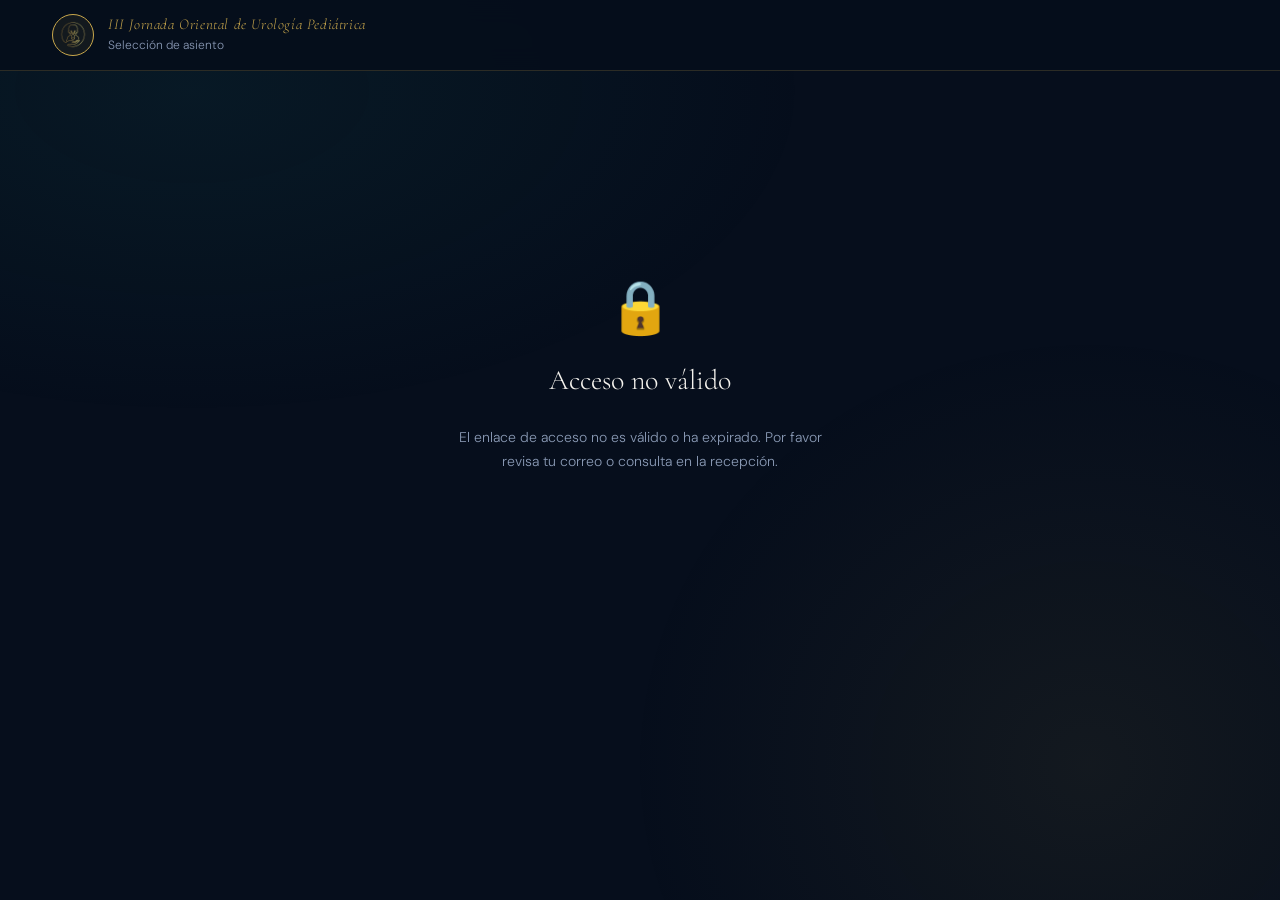
==== asientos/index.html @ 00e1d5b7 "Se corrige la redirecccion al index y cambios en las URL" ====
<!DOCTYPE html>
<html lang="es">
<head>
  <!--
    III Jornada Oriental de Urología Pediátrica – Selección de asiento
    Autor  : Julian Briceño
    Versión: 2.0.0
  -->
  <meta charset="UTF-8">
  <meta name="viewport" content="width=device-width, initial-scale=1.0">
  <title>Selección de Asiento · III Jornada Oriental de Urología Pediátrica</title>

  <link rel="preconnect" href="https://fonts.googleapis.com">
  <link rel="preconnect" href="https://fonts.gstatic.com" crossorigin>
  <link rel="icon" type="image/png" href="../img/logo/logo.png">
  <link href="https://fonts.googleapis.com/css2?family=Cormorant+Garamond:ital,wght@0,300;0,400;0,600;1,300;1,400&family=DM+Sans:wght@300;400;500&display=swap" rel="stylesheet">
  <link rel="stylesheet" href="../css/styles.css">
  <link rel="stylesheet" href="../css/asientos.css">
</head>
<body>

  <!-- HEADER -->
  <header class="seat-header" id="mainNav">
    <div class="seat-header__brand">
      <div class="nav-logo-mark" aria-hidden="true">
        <img src="../img/logo/logo.png" alt="Logo" href="index.html" style="width:28px;height:28px;object-fit:contain;">
      </div>
      <div>
        <p class="seat-header__title">III Jornada Oriental de Urología Pediátrica</p>
        <p class="seat-header__sub">Selección de asiento</p>
      </div>
    </div>

    <div class="seat-user-badge" id="user-badge" style="display:none" aria-label="Usuario autenticado">
      <div class="seat-user-badge__avatar" id="avatar-initials">?</div>
      <div class="seat-user-badge__info">
        <span class="seat-user-badge__name"   id="badge-nombre">—</span>
        <span class="seat-user-badge__cedula" id="badge-cedula">—</span>
      </div>
    </div>
  </header>

  <main class="seat-main">

    <!-- Acceso denegado -->
    <div class="seat-login" id="login-screen" style="display:none" role="alert">
      <span class="seat-login__icon" aria-hidden="true">🔒</span>
      <h2 class="sec-title" style="font-size:28px;">Acceso no válido</h2>
      <p id="login-msg" class="seat-login__msg">
        El enlace de acceso no es válido o ha expirado. Por favor revisa tu correo o consulta en la recepción.
      </p>
    </div>

    <!-- Contenido principal -->
    <div id="contenido" style="display:none">

      <!-- Toast de estado -->
      <div class="seat-toast" id="estado" role="status" aria-live="polite"></div>

      <!-- Asiento actual -->
      <div class="seat-current" id="asiento-actual" style="display:none" aria-label="Tu asiento actual">
        <span class="seat-current__icon" aria-hidden="true">🪑</span>
        <div class="seat-current__body">
          <span class="seat-current__label">Tu asiento actual</span>
          <span class="seat-current__value" id="asiento-actual-valor">—</span>
        </div>
      </div>

      <!-- Leyenda -->
      <div class="seat-legend" role="list" aria-label="Leyenda de estados">
        <div class="seat-legend__item" role="listitem">
          <span class="seat-legend__dot seat-legend__dot--libre"   aria-hidden="true"></span> Disponible
        </div>
        <div class="seat-legend__item" role="listitem">
          <span class="seat-legend__dot seat-legend__dot--ocupado" aria-hidden="true"></span> Ocupado
        </div>
        <div class="seat-legend__item" role="listitem">
          <span class="seat-legend__dot seat-legend__dot--mio"     aria-hidden="true"></span> Tu asiento
        </div>
      </div>

      <!-- Escenario -->
      <div class="seat-stage" aria-hidden="true">🎭 Escenario / Pantalla</div>

      <!-- Sala — generada por JS -->
      <div class="seat-sala" id="sala" role="grid" aria-label="Mapa de asientos"></div>

    </div>
  </main>

  <!-- Panel de confirmación -->
  <div class="seat-confirm-panel" id="panel-confirmar" role="dialog" aria-label="Confirmar asiento seleccionado">
    <div class="seat-confirm-panel__info">
      <span class="seat-confirm-panel__pre">Asiento seleccionado</span>
      <span class="seat-confirm-panel__sel" id="sel-label">—</span>
    </div>
    <button class="btn-primary seat-confirm-panel__btn" id="btn-confirmar" onclick="confirmarAsiento()">
      Confirmar asiento →
    </button>
  </div>

  <!-- Loading overlay -->
  <div class="seat-overlay" id="overlay" aria-hidden="true">
    <div class="seat-overlay__spinner"></div>
  </div>

  <script src="../scripts/asientos.js" defer></script>
</body>
</html>
---- css/styles.css ----
/* ============================================================
       01. Variables & Reset
       ============================================================ */
    :root {
      --color-bg-darkest : #060e1c;
      --color-bg-dark    : #0a1628;
      --color-bg-mid     : #0f2040;
      --color-bg-light   : #16294a;
      --color-bg-lighter : #1e3358;
      --color-gold       : #c9a84c;
      --color-gold-light : #e8c97a;
      --color-teal       : #1a7f7a;
      --color-teal-light : #23a89f;
      --color-white      : #f5f3ee;
      --color-muted      : #8a9ab5;
      --color-border     : rgba(201, 168, 76, 0.2);
      --color-success    : #3db87a;
      --color-error      : #e05c5c;
      --tab-active       : rgb(184, 194, 241);
      --teal             :     #0e7b73;
      --teal-l           :   #13a99e;
      --border           :   #dde2ea;
      --section-padding-y: 96px;
      --section-padding-x: 52px;
      --font-serif       : 'Cormorant Garamond', Georgia, serif;
      --font-sans        : 'DM Sans', system-ui, sans-serif;
      --transition-fast  : 0.25s ease;
      --transition-med   : 0.35s ease;
      --transition-slow  : 0.55s cubic-bezier(0.25, 0.46, 0.45, 0.94);
      --radius-sm        : 10px;
      --radius-md        : 16px;
      --radius-lg        : 24px;
      --radius-pill      : 100px;
    }

    *, *::before, *::after { margin: 0; padding: 0; box-sizing: border-box; }
    html { scroll-behavior: smooth; }

    /* ============================================================
       02. Base
       ============================================================ */
    body {
      background : var(--color-bg-darkest);
      color      : var(--color-white);
      font-family: var(--font-sans);
      font-weight: 300;
      overflow-x : hidden;
      line-height: 1.6;
    }
    body::before {
      content        : '';
      position       : fixed;
      inset          : 0;
      background     :
        radial-gradient(ellipse 80% 60% at 15% 10%, rgba(26,127,122,0.1) 0%, transparent 60%),
        radial-gradient(ellipse 60% 80% at 85% 85%, rgba(201,168,76,0.07) 0%, transparent 60%);
      pointer-events : none;
      z-index        : 0;
    }
    .page-wrapper { position: relative; z-index: 1; }

    /* ============================================================
       03. Utilidades
       ============================================================ */
    .skip-link {
      position     : absolute;
      top          : -9999px;
      left         : 0;
      background   : var(--color-teal);
      color        : #fff;
      padding      : 8px 16px;
      border-radius: 0 0 var(--radius-sm) 0;
      font-size    : 13px;
      font-weight  : 500;
      z-index      : 9999;
      transition   : top var(--transition-fast);
    }
    .skip-link:focus { top: 0; }

    .sec-label {
      display       : block;
      font-size     : 10px;
      letter-spacing: 0.32em;
      text-transform: uppercase;
      color         : var(--color-teal-light);
      margin-bottom : 14px;
    }
    .sec-title {
      font-family  : var(--font-serif);
      font-size    : clamp(30px, 4.5vw, 54px);
      font-weight  : 300;
      line-height  : 1.1;
      margin-bottom: 14px;
    }
    .sec-title em { font-style: italic; color: var(--color-gold); }

    .gold-line {
      width     : 56px;
      height    : 1px;
      background: linear-gradient(to right, transparent, var(--color-gold), transparent);
      margin    : 0 auto 28px;
    }
    .section-divider {
      width     : 100%;
      max-width : 1200px;
      height    : 1px;
      background: linear-gradient(to right, transparent, rgba(201,168,76,0.18), transparent);
      margin    : 0 auto;
    }

    .btn-primary {
      display        : inline-flex;
      align-items    : center;
      gap            : 10px;
      background     : linear-gradient(135deg, var(--color-teal), var(--color-teal-light));
      color          : #fff;
      font-family    : var(--font-sans);
      font-size      : 14px;
      font-weight    : 500;
      letter-spacing : 0.08em;
      text-transform : uppercase;
      padding        : 17px 38px;
      border-radius  : var(--radius-pill);
      border         : none;
      cursor         : pointer;
      text-decoration: none;
      transition     : transform var(--transition-fast), box-shadow var(--transition-fast);
      box-shadow     : 0 8px 28px rgba(26,127,122,0.35);
    }
    .btn-primary:hover { transform: translateY(-2px); box-shadow: 0 16px 44px rgba(26,127,122,0.5); }

    .btn-ghost {
      display        : inline-flex;
      align-items    : center;
      gap            : 8px;
      background     : transparent;
      color          : var(--color-gold);
      font-family    : var(--font-sans);
      font-size      : 13px;
      font-weight    : 400;
      letter-spacing : 0.08em;
      text-transform : uppercase;
      padding        : 15px 30px;
      border-radius  : var(--radius-pill);
      border         : 1px solid var(--color-border);
      cursor         : pointer;
      text-decoration: none;
      transition     : background var(--transition-fast), border-color var(--transition-fast);
    }
    .btn-ghost:hover { background: rgba(201,168,76,0.08); border-color: var(--color-gold); }

    /* ============================================================
       04. Navegación
       ============================================================ */
    .main-nav {
      position        : fixed;
      top             : 0; left: 0; right: 0;
      z-index         : 200;
      padding         : 16px var(--section-padding-x);
      display         : flex;
      align-items     : center;
      justify-content : space-between;
      background      : rgba(6,14,28,0.92);
      backdrop-filter : blur(12px);
      -webkit-backdrop-filter: blur(12px);
      border-bottom   : 1px solid rgba(201,168,76,0.1);
      transition      : padding var(--transition-med), background var(--transition-med);
    }
    .main-nav.scrolled { padding: 12px var(--section-padding-x); background: rgba(6,14,28,0.98); }

    .nav-logo { display: flex; align-items: center; gap: 14px; }
    .nav-logo-mark {
      width        : 42px; height: 42px;
      border       : 1.5px solid var(--color-gold);
      border-radius: 50%;
      display      : flex; align-items: center; justify-content: center;
      background   : rgba(201,168,76,0.07);
      flex-shrink  : 0;
    }
    .nav-logo-mark svg { width: 24px; height: 24px; }
    .nav-logo-text {
      font-family   : var(--font-serif);
      font-size     : 13px;
      letter-spacing: 0.1em;
      text-transform: uppercase;
      color         : var(--color-white);
      opacity       : 0.85;
      line-height   : 1.3;
    }
    .nav-right { display: flex; align-items: center; gap: 12px; }
    .nav-date-badge {
      font-size     : 11px;
      letter-spacing: 0.15em;
      text-transform: uppercase;
      color         : var(--color-muted);
      padding       : 7px 14px;
      border        : 1px solid rgba(138,154,181,0.2);
      border-radius : var(--radius-pill);
      white-space   : nowrap;
    }
    .nav-cta {
      display        : inline-flex;
      align-items    : center;
      gap            : 7px;
      background     : linear-gradient(135deg, var(--color-teal), var(--color-teal-light));
      color          : #fff;
      font-size      : 12px;
      font-weight    : 500;
      letter-spacing : 0.08em;
      text-transform : uppercase;
      padding        : 10px 22px;
      border-radius  : var(--radius-pill);
      text-decoration: none;
      white-space    : nowrap;
      transition     : transform var(--transition-fast), box-shadow var(--transition-fast);
      box-shadow     : 0 4px 16px rgba(26,127,122,0.4);
    }
    .nav-cta:hover { transform: translateY(-1px); box-shadow: 0 8px 28px rgba(26,127,122,0.55); }

    /* ============================================================
       05. Hero
       ============================================================ */
    .hero {
      min-height     : 100vh;
      display        : flex;
      flex-direction : column;
      align-items    : center;
      justify-content: center;
      padding        : 120px 24px 80px;
      text-align     : center;
      position       : relative;
      background     : var(--color-bg-darkest);
    }
    .hero-template {
      min-height     : 30vh;
      display        : flex;
      flex-direction : column;
      align-items    : center;
      justify-content: center;
      padding        : 120px 24px 40px;
      text-align     : center;
      position       : relative;
      background     : var(--color-bg-darkest);
    }
    .hero-logo-ring {
      width        : 134px; height: 134px;
      border-radius: 50%;
      display      : flex; align-items: center; justify-content: center;
      margin       : 0 auto 16px;
      background   : rgba(201,168,76,0.06);
      opacity      : 0;
      animation    : anim-fade-up 0.7s 0.1s ease forwards;
    }
    .hero-logo-img {
      width: 100%;
      height: 100%;
      object-fit: contain;
    }
    .hero-eyebrow {
      font-size     : 11px;
      letter-spacing: 0.3em;
      text-transform: uppercase;
      color         : var(--color-teal-light);
      margin-bottom : 18px;
      opacity       : 0;
      animation     : anim-fade-up 0.7s 0.3s ease forwards;
    }
    .hero-title {
      font-family  : var(--font-serif);
      font-size    : clamp(40px, 7vw, 88px);
      font-weight  : 300;
      line-height  : 1.04;
      margin-bottom: 8px;
      opacity      : 0;
      animation    : anim-fade-up 0.7s 0.4s ease forwards;
    }
    .hero-title em { font-style: italic; color: var(--color-gold); }
    .hero-subtitle {
      font-size     : clamp(13px, 2vw, 17px);
      color         : var(--color-muted);
      letter-spacing: 0.06em;
      margin-bottom : 52px;
      opacity       : 0;
      animation     : anim-fade-up 0.7s 0.5s ease forwards;
    }
    .hero-subtitle strong { color: var(--color-gold-light); font-weight: 400; }
    .hero-cards {
      display        : flex;
      gap            : 14px;
      flex-wrap      : wrap;
      justify-content: center;
      margin-bottom  : 52px;
      opacity        : 0;
      animation      : anim-fade-up 0.7s 0.6s ease forwards;
    }
    .info-card {
      background    : rgba(22,41,74,0.8);
      border        : 1px solid var(--color-border);
      border-radius : var(--radius-md);
      padding       : 18px 24px;
      text-align    : left;
      min-width     : 145px;
      backdrop-filter: blur(8px);
    }
    .info-card__label {
      font-size     : 10px;
      letter-spacing: 0.2em;
      text-transform: uppercase;
      color         : var(--color-muted);
      margin-bottom : 6px;
      display       : block;
    }
    .info-card__value { font-family: var(--font-serif); font-size: 21px; color: var(--color-gold); }
    .hero-btn-row {
      display        : flex;
      gap            : 14px;
      flex-wrap      : wrap;
      justify-content: center;
      opacity        : 0;
      animation      : anim-fade-up 0.7s 0.75s ease forwards;
    }
    .scroll-hint {
      position      : absolute;
      bottom        : 30px;
      left          : 50%;
      transform     : translateX(-50%);
      display       : flex;
      flex-direction: column;
      align-items   : center;
      gap           : 8px;
      opacity       : 0;
      animation     : anim-fade-in 1s 1.4s ease forwards, anim-bob 2.2s 2.4s ease-in-out infinite;
    }
    .scroll-hint__text  { font-size: 10px; letter-spacing: 0.22em; text-transform: uppercase; color: var(--color-muted); }
    .scroll-hint__arrow { font-size: 18px; color: var(--color-muted); }

    /* ============================================================
       06. Ponentes — banda de scroll infinito
       ============================================================ */
    .ponentes-section {
      padding   : var(--section-padding-y) 0;
      background: var(--color-bg-mid);
      position  : relative;
      overflow  : hidden;
    }
    .ponentes-header {
      padding      : 0 var(--section-padding-x);
      margin-bottom: 52px;
      text-align   : center;
      max-width    : 800px;
      margin-left  : auto;
      margin-right : auto;
    }
    .ponentes-header p {
      color      : var(--color-muted);
      font-size  : 14px;
      margin-top : 8px;
      max-width  : 500px;
      line-height: 1.7;
      margin-left: auto;
      margin-right: auto;
    }

    /* Banda de desplazamiento continuo — misma mecánica que patrocinantes */
    .speakers-band {
      overflow           : hidden;
      mask-image         : linear-gradient(to right, transparent, black 8%, black 92%, transparent);
      -webkit-mask-image : linear-gradient(to right, transparent, black 8%, black 92%, transparent);
      padding            : 24px 0 32px;
    }
    .speakers-track {
      display   : flex;
      gap       : 28px;
      width     : max-content;
      animation : anim-scroll-left 40s linear infinite;
    }
    /* Controles prev / next de ponentes */
    .speakers-controls {
      display        : flex;
      align-items    : center;
      justify-content: center;
      gap            : 20px;
      margin-top     : 36px;
      padding        : 0 var(--section-padding-x);
    }
    .speakers-btn {
      width        : 52px;
      height       : 52px;
      border       : 1px solid var(--color-border);
      border-radius: 50%;
      background   : var(--color-bg-light);
      color        : var(--color-gold);
      font-size    : 22px;
      cursor       : pointer;
      display      : flex;
      align-items  : center;
      justify-content: center;
      transition   : background var(--transition-fast), border-color var(--transition-fast), transform var(--transition-fast);
      box-shadow   : 0 4px 10px rgba(0,0,0,0.2);
    }
    .speakers-btn:hover {
      background  : rgba(201,168,76,0.15);
      border-color: var(--color-gold);
      transform   : scale(1.12);
    }

    /* Tarjeta de ponente */
    .speaker-card {
      background   : var(--color-bg-light);
      border       : 1px solid var(--color-border);
      border-radius: var(--radius-lg);
      overflow     : hidden;
      flex-shrink  : 0;
      width        : 280px;
      transition   : transform var(--transition-med), border-color var(--transition-med), box-shadow var(--transition-med);
      box-shadow   : 0 15px 30px rgba(0,0,0,0.3);
    }
    .speaker-card__image { width: 100%; height: 240px; position: relative; overflow: hidden; }
    .speaker-card__image img {
      width     : 100%; height: 100%;
      object-fit: cover;
      transition: transform var(--transition-slow);
    }
    .speaker-card__initials {
      position       : absolute;
      inset          : 0;
      display        : flex;
      align-items    : center;
      justify-content: center;
      font-family    : var(--font-serif);
      font-size      : 52px;
      font-style     : italic;
      font-weight    : 700;
      color          : var(--color-white);
      background     : linear-gradient(145deg, var(--color-bg-mid), var(--color-bg-light));
    }
    .speaker-card__body { padding: 22px 20px; text-align: center; }
    .speaker-card__name {
      font-family  : var(--font-serif);
      font-size    : 20px;
      font-weight  : 600;
      color        : var(--color-white);
      margin-bottom: 6px;
      line-height  : 1.3;
      transition   : color var(--transition-fast);
    }
    .speaker-card__specialty {
      font-size     : 11px;
      color         : var(--color-teal-light);
      letter-spacing: 0.1em;
      text-transform: uppercase;
      margin-bottom : 8px;
      font-weight   : 500;
    }
    .speaker-card__institution { font-size: 13px; color: var(--color-muted); line-height: 1.5; margin-bottom: 14px; }
    .speaker-card__tag {
      display       : inline-block;
      font-size     : 11px;
      letter-spacing: 0.1em;
      text-transform: uppercase;
      background    : rgba(201,168,76,0.15);
      color         : var(--color-gold);
      border        : 1px solid rgba(201,168,76,0.3);
      padding       : 5px 14px;
      border-radius : var(--radius-pill);
      font-weight   : 600;
      transition    : background var(--transition-fast), border-color var(--transition-fast);
    }
    @media (hover: hover) {
      .speaker-card:hover {
        transform   : translateY(-8px) scale(1.03);
        border-color: var(--color-gold);
        box-shadow  : 0 28px 40px rgba(201,168,76,0.35);
        z-index     : 10;
      }
      .speaker-card:hover .speaker-card__name       { color: var(--color-gold); }
      .speaker-card:hover .speaker-card__specialty  { color: var(--color-gold-light); }
      .speaker-card:hover .speaker-card__institution{ color: var(--color-white); }
      .speaker-card:hover .speaker-card__tag        { background: rgba(201,168,76,0.25); border-color: var(--color-gold); }
      .speaker-card:hover .speaker-card__image img  { transform: scale(1.08); }
    }

    /* Estado seleccionado por botones prev/next — réplica exacta del hover */
    .speaker-card.is-selected {
      transform   : translateY(-8px) scale(1.03);
      border-color: var(--color-gold);
      box-shadow  : 0 28px 40px rgba(201,168,76,0.35);
      z-index     : 10;
    }
    .speaker-card.is-selected .speaker-card__name        { color: var(--color-gold); }
    .speaker-card.is-selected .speaker-card__specialty   { color: var(--color-gold-light); }
    .speaker-card.is-selected .speaker-card__institution { color: var(--color-white); }
    .speaker-card.is-selected .speaker-card__tag         { background: rgba(201,168,76,0.25); border-color: var(--color-gold); }
    .speaker-card.is-selected .speaker-card__image img   { transform: scale(1.08); }

    /* ============================================================
       07. Misión & Visión
       ============================================================ */
    .mision-section { padding: var(--section-padding-y) var(--section-padding-x); background: var(--color-bg-darkest); }
    .mision-section .inner { max-width: 1200px; margin: 0 auto; }
    .mv-grid { display: grid; grid-template-columns: 1fr 1fr; gap: 28px; margin-top: 52px; }
    .mv-card {
      background   : var(--color-bg-mid);
      border       : 1px solid var(--color-border);
      border-radius: 20px;
      padding      : 38px;
      position     : relative;
      overflow     : hidden;
      transition   : transform var(--transition-med);
    }
    .mv-card::before {
      content   : '';
      position  : absolute;
      top       : 0; left: 0; right: 0;
      height    : 3px;
      background: linear-gradient(to right, var(--color-teal), var(--color-gold));
    }
    .mv-card:hover { transform: translateY(-4px); }
    .mv-card__icon { font-size: 34px; margin-bottom: 18px; display: block; }
    .mv-card h3 { font-family: var(--font-serif); font-size: 26px; font-weight: 400; color: var(--color-gold); margin-bottom: 14px; }
    .mv-card p  { font-size: 14px; color: var(--color-muted); line-height: 1.85; }
    .mv-card p strong { color: var(--color-white); font-weight: 400; }
    .valores-grid { display: grid; grid-template-columns: repeat(4,1fr); gap: 14px; margin-top: 28px; }
    .valor-card {
      background   : var(--color-bg-mid);
      border       : 1px solid var(--color-border);
      border-radius: var(--radius-md);
      padding      : 22px;
      text-align   : center;
      transition   : transform var(--transition-fast), border-color var(--transition-fast);
    }
    .valor-card:hover { transform: translateY(-3px); border-color: rgba(201,168,76,0.4); }
    .valor-card__icon { font-size: 26px; margin-bottom: 10px; }
    .valor-card h5    { font-size: 13px; font-weight: 500; margin-bottom: 4px; }
    .valor-card p     { font-size: 12px; color: var(--color-muted); }

    /* ============================================================
       08. Programa
       ============================================================ */
    .programa-section { padding: var(--section-padding-y) 0; background: var(--color-bg-light); }
    .programa-header { padding: 0 var(--section-padding-x); margin-bottom: 52px; }
    .programa-header p { color: var(--color-muted); font-size: 14px; margin-top: 8px; max-width: 540px; line-height: 1.7; }
    .prog-carousel-wrapper { position: relative; overflow: hidden; }
    .prog-track { display: flex; transition: transform var(--transition-slow); }
    .prog-slide {
      min-width            : 100%;
      padding              : 0 var(--section-padding-x);
      display              : grid;
      grid-template-columns: 1.4fr 1fr;
      gap                  : 28px;
      align-items          : start;
    }
    .prog-main-card {
      background   : var(--color-bg-dark);
      border       : 1px solid rgba(201,168,76,0.35);
      border-radius: 22px;
      padding      : 38px;
      position     : relative;
      overflow     : hidden;
    }
    .prog-main-card::before {
      content   : '';
      position  : absolute;
      top       : 0; left: 0; right: 0;
      height    : 3px;
      background: linear-gradient(to right, var(--color-teal), var(--color-gold));
    }
    .prog-slide-num {
      position      : absolute;
      top           : 24px; right: 28px;
      font-family   : var(--font-serif);
      font-size     : 72px;
      font-weight   : 300;
      color         : rgba(201,168,76,0.09);
      line-height   : 1;
      pointer-events: none;
      user-select   : none;
    }
    .prog-time { font-size: 11px; letter-spacing: 0.22em; text-transform: uppercase; color: var(--color-teal-light); display: block; margin-bottom: 10px; }
    .prog-type-badge { display: inline-block; font-size: 10px; letter-spacing: 0.1em; text-transform: uppercase; padding: 3px 11px; border-radius: var(--radius-pill); margin-bottom: 16px; }
    .prog-type-badge.conferencia { background: rgba(26,127,122,0.15); color: var(--color-teal-light); border: 1px solid rgba(26,127,122,0.3); }
    .prog-type-badge.taller      { background: rgba(201,168,76,0.1);  color: var(--color-gold);       border: 1px solid rgba(201,168,76,0.2);  }
    .prog-type-badge.panel       { background: rgba(138,154,181,0.1); color: var(--color-muted);      border: 1px solid rgba(138,154,181,0.2); }
    .prog-type-badge.mesa        { background: rgba(59,130,246,0.1);  color: #60a5fa;                 border: 1px solid rgba(59,130,246,0.2);  }
    .prog-type-badge.cierre      { background: rgba(201,168,76,0.1);  color: var(--color-gold);       border: 1px solid rgba(201,168,76,0.2);  }
    .prog-main-card h4 { font-family: var(--font-serif); font-size: 28px; font-weight: 300; line-height: 1.2; color: var(--color-white); margin-bottom: 14px; }
    .prog-desc         { font-size: 14px; color: var(--color-muted); line-height: 1.8; margin-bottom: 24px; }
    .prog-speaker-row  { display: flex; align-items: center; gap: 12px; border-top: 1px solid rgba(201,168,76,0.12); padding-top: 20px; }
    .prog-speaker-avatar {
      width        : 44px; height: 44px;
      border-radius: 50%;
      display      : flex; align-items: center; justify-content: center;
      font-family  : var(--font-serif);
      font-size    : 15px; font-style: italic; font-weight: 600;
      color        : var(--color-bg-dark);
      flex-shrink  : 0;
    }
    .prog-speaker-name { font-size: 14px; font-weight: 500; color: var(--color-white); }
    .prog-speaker-cat  { font-size: 12px; color: var(--color-muted); }
    .prog-list { display: flex; flex-direction: column; gap: 10px; }
    .prog-list-item {
      background   : rgba(255,255,255,0.03);
      border       : 1px solid rgba(255,255,255,0.06);
      border-radius: var(--radius-md);
      padding      : 16px 18px;
      cursor       : pointer;
      transition   : border-color var(--transition-fast), background var(--transition-fast);
      display      : flex;
      align-items  : center;
      gap          : 14px;
    }
    .prog-list-item:hover,
    .prog-list-item.is-active { border-color: rgba(201,168,76,0.35); background: rgba(201,168,76,0.05); }
    .prog-list-item__time  { font-size: 10px; letter-spacing: 0.14em; text-transform: uppercase; color: var(--color-teal-light); min-width: 72px; }
    .prog-list-item__title { font-size: 12.5px; color: var(--color-muted); line-height: 1.4; flex: 1; }
    .prog-list-item.is-active .prog-list-item__title { color: var(--color-white); }
    .prog-list-item__arrow { color: var(--color-gold); font-size: 13px; opacity: 0; transition: opacity var(--transition-fast); }
    .prog-list-item:hover .prog-list-item__arrow,
    .prog-list-item.is-active .prog-list-item__arrow { opacity: 1; }
    .prog-nav { display: flex; align-items: center; justify-content: center; gap: 20px; margin-top: 36px; padding: 0 var(--section-padding-x); }
    .prog-nav-btn {
      width        : 48px; height: 48px;
      border       : 1px solid var(--color-border);
      border-radius: 50%;
      background   : rgba(255,255,255,0.04);
      color        : var(--color-gold);
      font-size    : 20px;
      cursor       : pointer;
      display      : flex; align-items: center; justify-content: center;
      transition   : background var(--transition-fast), border-color var(--transition-fast);
    }
    .prog-nav-btn:hover { background: rgba(201,168,76,0.1); border-color: var(--color-gold); }
    .prog-dots { display: flex; gap: 8px; align-items: center; }
    .prog-dot {
      height       : 4px; width: 22px;
      border-radius: 2px;
      background   : rgba(201,168,76,0.2);
      cursor       : pointer;
      transition   : background var(--transition-fast), width var(--transition-fast);
    }
    .prog-dot.is-active { background: var(--color-gold); width: 36px; }

    /* ============================================================
       09. Patrocinantes
       ============================================================ */
    .patrocinantes-section { padding: var(--section-padding-y) var(--section-padding-x); background: var(--color-bg-mid); }
    .patrocinantes-section .inner { max-width: 1300px; margin: 0 auto; }
    .patrocinantes-section > .inner > p.intro { color: var(--color-muted); font-size: 14px; margin-top: 8px; margin-bottom: 44px; max-width: 500px; line-height: 1.7; }
    .sponsor-tier { margin-bottom: 60px; }
    .sponsor-tier__label { font-size: 12px; letter-spacing: 0.25em; text-transform: uppercase; color: var(--color-gold); margin-bottom: 30px; display: block; text-align: center; font-weight: 500; }
    .logos-band {
      overflow           : hidden;
      mask-image         : linear-gradient(to right, transparent, black 10%, black 90%, transparent);
      -webkit-mask-image : linear-gradient(to right, transparent, black 10%, black 90%, transparent);
      padding            : 10px 0;
    }
    .logos-track {
      display   : flex;
      gap       : 40px;
      animation : anim-scroll-left 30s linear infinite;
      width     : max-content;
    }
    .logos-track:hover     { animation-play-state: paused; }
    .logos-track.is-reversed { animation-direction: reverse; animation-duration: 35s; }
    .sponsor-logo {
      background   : var(--color-bg-light);
      border       : 1px solid var(--color-border);
      border-radius: 20px;
      padding      : 30px 45px;
      min-width    : 240px;
      display      : flex; flex-direction: column; align-items: center; justify-content: center;
      gap          : 15px;
      flex-shrink  : 0;
      transition   : border-color var(--transition-fast), transform var(--transition-fast), box-shadow var(--transition-fast);
      box-shadow   : 0 10px 20px rgba(0,0,0,0.2);
    }
    .sponsor-logo:hover { border-color: var(--color-gold); transform: translateY(-5px) scale(1.02); box-shadow: 0 20px 40px rgba(201,168,76,0.3); }
    .sponsor-logo__img-wrapper {
      width        : 240px; height: 190px;
      background   : rgba(255,255,255,0.04);
      border-radius: 12px;
      display      : flex; align-items: center; justify-content: center;
      overflow     : hidden;
    }
    .sponsor-logo__img-wrapper img { max-width: 220px; max-height: 170px; width: auto; height: auto; object-fit: contain; transition: transform var(--transition-fast); }
    .sponsor-logo:hover .sponsor-logo__img-wrapper img { transform: scale(1.1); }
    .sponsor-logo__name { font-size: 14px; letter-spacing: 0.12em; text-transform: uppercase; text-align: center; font-weight: 500; }
    .sponsor-logo.is-gold   { border-color: rgba(201,168,76,0.4); background: rgba(201,168,76,0.06); }
    .sponsor-logo.is-gold   .sponsor-logo__name { color: var(--color-gold-light); }
    .sponsor-logo.is-silver { border-color: rgba(138,154,181,0.3); background: rgba(138,154,181,0.04); }
    .sponsor-logo.is-silver .sponsor-logo__name { color: #cbd5e1; }

    /* ============================================================
       10. Contacto
       ============================================================ */
    .contacto-section { padding: var(--section-padding-y) var(--section-padding-x); background: var(--color-bg-dark); position: relative; }
    .contacto-section::before {
      content   : '';
      position  : absolute; inset: 0;
      background: radial-gradient(ellipse 50% 70% at 50% 100%, rgba(26,127,122,0.07) 0%, transparent 70%);
      pointer-events: none;
    }
    .contacto-section .inner { max-width: 900px; margin: 0 auto; position: relative; }
    .contacto-grid { display: grid; grid-template-columns: 1fr 1fr; gap: 44px; margin-top: 52px; }
    .contact-list { display: flex; flex-direction: column; gap: 12px; }
    .contact-item {
      display        : flex; gap: 14px; align-items: flex-start;
      padding        : 17px;
      background     : var(--color-bg-mid);
      border         : 1px solid var(--color-border);
      border-radius  : var(--radius-md);
      transition     : border-color var(--transition-fast), transform var(--transition-fast);
      text-decoration: none;
      color          : inherit;
    }
    .contact-item:hover { border-color: rgba(201,168,76,0.45); transform: translateX(4px); }
    .contact-item__icon {
      width        : 42px; height: 42px;
      border-radius: var(--radius-sm);
      display      : flex; align-items: center; justify-content: center;
      font-size    : 19px;
      flex-shrink  : 0;
    }
    .icon-email    { background: rgba(26,127,122,0.15); }
    .icon-phone    { background: rgba(61,184,122,0.15); }
    .icon-instagram{ background: rgba(225,48,108,0.12); }
    .icon-twitter  { background: rgba(29,161,242,0.12); }
    .icon-facebook { background: rgba(66,103,178,0.12); }
    .icon-youtube  { background: rgba(255,0,0,0.12); }
    .contact-item h5 { font-size: 13px; font-weight: 500; margin-bottom: 2px; color: var(--color-white); }
    .contact-item p  { font-size: 12px; color: var(--color-muted); line-height: 1.5; }
    .lugar-card { background: var(--color-bg-mid); border: 1px solid var(--color-border); border-radius: 20px; overflow: hidden; }
    .lugar-map {
      height     : 175px;
      background : linear-gradient(135deg, #0b1d35, #19305a);
      position   : relative;
      display    : flex; align-items: center; justify-content: center;
      overflow   : hidden;
    }
    .lugar-map::before {
      content        : '';
      position       : absolute; inset: 0;
      background-image: linear-gradient(rgba(201,168,76,0.05) 1px,transparent 1px), linear-gradient(90deg,rgba(201,168,76,0.05) 1px,transparent 1px);
      background-size : 22px 22px;
    }
    .map-pin          { position: relative; z-index: 1; text-align: center; }
    .map-pin__emoji   { font-size: 34px; display: block; margin-bottom: 8px; }
    .map-pin__label   { font-family: var(--font-serif); font-size: 16px; color: var(--color-gold); }
    .lugar-body       { padding: 22px; }
    .lugar-body h4    { font-family: var(--font-serif); font-size: 19px; font-weight: 400; color: var(--color-white); margin-bottom: 7px; }
    .lugar-body p     { font-size: 13px; color: var(--color-muted); line-height: 1.6; margin-bottom: 14px; }
    .lugar-tags       { display: flex; flex-wrap: wrap; gap: 7px; }
    .lugar-tag        { font-size: 11px; color: var(--color-teal-light); background: rgba(26,127,122,0.1); border: 1px solid rgba(26,127,122,0.2); padding: 4px 11px; border-radius: var(--radius-pill); }
    .inscripcion-box  { margin-top: 14px; background: var(--color-bg-light); border: 1px solid var(--color-border); border-radius: var(--radius-md); padding: 20px; }
    .inscripcion-box h5 { font-size: 13px; font-weight: 500; margin-bottom: 8px; color: var(--color-gold); }
    .inscripcion-box p  { font-size: 12px; color: var(--color-muted); line-height: 1.7; margin-bottom: 14px; }

    /* ============================================================
       11. Footer
       ============================================================ */
    .site-footer { padding: 44px; border-top: 1px solid var(--color-border); text-align: center; background: var(--color-bg-darkest); }
    .site-footer p          { font-size: 12px; color: var(--color-muted); }
    .site-footer .gold-text { color: var(--color-gold); }

    /* ============================================================
       12. Animaciones & Reveal
       ============================================================ */
    @keyframes anim-fade-up   { from { opacity: 0; transform: translateY(22px); } to { opacity: 1; transform: translateY(0); } }
    @keyframes anim-fade-in   { from { opacity: 0; } to { opacity: 0.5; } }
    @keyframes anim-bob       { 0%,100% { transform: translateX(-50%) translateY(0); } 50% { transform: translateX(-50%) translateY(8px); } }
    @keyframes anim-scroll-left { from { transform: translateX(0); } to { transform: translateX(-50%); } }

    .reveal { opacity: 0; transform: translateY(18px); transition: opacity 0.6s ease, transform 0.6s ease; }
    .reveal.is-visible { opacity: 1; transform: translateY(0); }

    /* ============================================================
       13. Responsive
       ============================================================ */
    @media (max-width: 900px) {
      :root { --section-padding-x: 22px; }
      .main-nav         { padding: 14px var(--section-padding-x); }
      .main-nav.scrolled{ padding: 10px var(--section-padding-x); }
      .nav-logo-text    { display: none; }
      .mv-grid, .contacto-grid { grid-template-columns: 1fr; }
      .valores-grid     { grid-template-columns: 1fr 1fr; }
      .prog-slide       { grid-template-columns: 1fr; }
    }
    @media (max-width: 900px) {
      .sponsor-logo { padding: 25px 35px; min-width: 200px; }
      .sponsor-logo__img-wrapper { width: 220px; height: 170px; }
      .logos-track  { gap: 30px; }
      .speaker-card { width: 240px; }
      .speaker-card__image { height: 200px; }
    }
    @media (max-width: 600px) {
      .sponsor-logo { padding: 20px 25px; min-width: 160px; }
      .sponsor-logo__img-wrapper { width: 200px; height: 150px; }
      .logos-track  { gap: 20px; }
      .speaker-card { width: 220px; }
      .speaker-card__image { height: 180px; }
    }

    /* ============================================================
       14. Accesibilidad
       ============================================================ */
    @media (prefers-reduced-motion: reduce) {
      *, *::before, *::after { animation-duration: 0.01ms !important; animation-iteration-count: 1 !important; transition-duration: 0.01ms !important; }
      .hero-logo-ring, .hero-eyebrow, .hero-title, .hero-subtitle, .hero-cards, .hero-btn-row { opacity: 1; transform: none; }
      .scroll-hint { display: none; }
      .logos-track, .speakers-track { animation: none; }
    }
    :focus-visible { outline: 2px solid var(--color-gold); outline-offset: 3px; border-radius: var(--radius-sm); }

 /* ============================================================
       14. Carta de inscripción
       ============================================================ */
    .inscriptioncardcard {
    width: 100%;
    background: var(--color-bg-mid);
    border-radius: 24px;
    box-shadow: var(--shadow-lg);
    overflow: hidden;
    animation: fadeUp 0.7s 0.3s ease both;
  }
---- css/asientos.css ----
/* ============================================================
   asientos.css — página de selección de asiento
   Depende de styles.css para variables, reset y .btn-primary.
   ============================================================ */

/* ── Colores semánticos de la sala ── */
:root {
  --seat-libre       : #2d7a4f;
  --seat-libre-bg    : rgba(45,122,79,0.12);
  --seat-libre-border: rgba(45,122,79,0.4);
  --seat-ocupado-bg  : rgba(224,92,92,0.1);
  --seat-ocupado-bdr : rgba(224,92,92,0.35);
}

/* ── Header ── */
.seat-header {
  position        : fixed;
  top             : 0; left: 0; right: 0;
  z-index         : 200;
  padding         : 14px var(--section-padding-x);
  display         : flex;
  align-items     : center;
  justify-content : space-between;
  gap             : 16px;
  flex-wrap       : wrap;
  background      : rgba(6,14,28,0.95);
  backdrop-filter : blur(12px);
  -webkit-backdrop-filter: blur(12px);
  border-bottom   : 1px solid var(--color-border);
}

.seat-header__brand {
  display    : flex;
  align-items: center;
  gap        : 14px;
}

.seat-header__title {
  font-family   : var(--font-serif);
  font-size     : 15px;
  font-style    : italic;
  color         : var(--color-gold);
  letter-spacing: 0.04em;
  line-height   : 1.3;
}

.seat-header__sub {
  font-size: 12px;
  color    : var(--color-muted);
  margin-top: 2px;
}

/* ── Badge de usuario ── */
.seat-user-badge {
  display      : flex;
  align-items  : center;
  gap          : 10px;
  background   : rgba(201,168,76,0.07);
  border       : 1px solid var(--color-border);
  border-radius: var(--radius-pill);
  padding      : 8px 18px;
}

.seat-user-badge__avatar {
  width        : 32px;
  height       : 32px;
  background   : linear-gradient(135deg, var(--color-gold), var(--color-gold-light));
  border-radius: 50%;
  display      : flex;
  align-items  : center;
  justify-content: center;
  font-weight  : 600;
  font-size    : 13px;
  color        : var(--color-bg-darkest);
  flex-shrink  : 0;
}

.seat-user-badge__info {
  display       : flex;
  flex-direction: column;
  line-height   : 1.3;
}

.seat-user-badge__name   { color: var(--color-white);  font-size: 14px; font-weight: 500; }
.seat-user-badge__cedula { color: var(--color-muted);  font-size: 12px; }

/* ── Main ── */
.seat-main {
  min-height : 100vh;
  padding    : 100px 24px 120px;
  max-width  : 960px;
  margin     : 0 auto;
  width      : 100%;
}

/* ── Acceso denegado ── */
.seat-login {
  display        : flex;
  flex-direction : column;
  align-items    : center;
  justify-content: center;
  min-height     : 60vh;
  text-align     : center;
  gap            : 16px;
}

.seat-login__icon { font-size: 52px; }
.seat-login__msg  { color: var(--color-muted); max-width: 380px; line-height: 1.7; font-size: 14px; }

/* ── Toast de estado ── */
.seat-toast {
  display      : none;
  position     : fixed;
  bottom       : 100px;
  left         : 50%;
  transform    : translateX(-50%) translateY(20px);
  min-width    : 280px;
  max-width    : calc(100vw - 32px);
  padding      : 14px 24px;
  border-radius: var(--radius-pill);
  font-size    : 14px;
  font-weight  : 500;
  text-align   : center;
  z-index      : 500;
  box-shadow   : 0 8px 32px rgba(0,0,0,0.4);
  opacity      : 0;
  transition   : opacity var(--transition-fast), transform var(--transition-fast);
  pointer-events: none;
}

.seat-toast--visible  { opacity: 1 !important; transform: translateX(-50%) translateY(0) !important; }
.seat-toast--success  { background: var(--color-success); color: #fff; }
.seat-toast--error    { background: var(--color-error);   color: #fff; }
.seat-toast--loading  { background: var(--color-gold);    color: var(--color-bg-darkest); }

/* ── Asiento actual ── */
.seat-current {
  display      : flex;
  align-items  : center;
  gap          : 14px;
  background   : rgba(201,168,76,0.07);
  border       : 1px solid var(--color-border);
  border-radius: var(--radius-md);
  padding      : 18px 24px;
  margin-bottom: 28px;
}

.seat-current__icon  { font-size: 28px; }
.seat-current__body  { display: flex; flex-direction: column; gap: 3px; }
.seat-current__label { font-size: 10px; letter-spacing: 0.2em; text-transform: uppercase; color: var(--color-muted); }
.seat-current__value { font-family: var(--font-serif); font-size: 20px; color: var(--color-gold); }

/* ── Leyenda ── */
.seat-legend {
  display      : flex;
  gap          : 24px;
  flex-wrap    : wrap;
  margin-bottom: 28px;
}

.seat-legend__item {
  display    : flex;
  align-items: center;
  gap        : 8px;
  font-size  : 13px;
  color      : var(--color-muted);
}

.seat-legend__dot {
  width        : 16px;
  height       : 16px;
  border-radius: var(--radius-sm);
  flex-shrink  : 0;
}

.seat-legend__dot--libre   { background: var(--seat-libre-bg);   border: 2px solid var(--seat-libre-border); }
.seat-legend__dot--ocupado { background: var(--seat-ocupado-bg); border: 2px solid var(--seat-ocupado-bdr);  }
.seat-legend__dot--mio     { background: var(--color-gold); }

/* ── Escenario ── */
.seat-stage {
  background    : var(--color-bg-lighter);
  border        : 1px solid var(--color-border);
  color         : var(--color-gold);
  text-align    : center;
  padding       : 12px;
  border-radius : var(--radius-md) var(--radius-md) 0 0;
  font-family   : var(--font-serif);
  font-size     : 14px;
  letter-spacing: 0.2em;
  text-transform: uppercase;
  margin-bottom : 4px;
}

/* ── Sala ── */
.seat-sala {
  background   : var(--color-bg-mid);
  border       : 1px solid var(--color-border);
  border-top   : none;
  border-radius: 0 0 var(--radius-lg) var(--radius-lg);
  padding      : 28px 20px;
  margin-bottom: 32px;
}

/* ── Mesón ── */
.seat-meson-wrap  { margin-bottom: 18px; }

.seat-meson-label {
  font-size     : 11px;
  text-transform: uppercase;
  letter-spacing: 0.12em;
  color         : var(--color-muted);
  margin-bottom : 8px;
  padding-left  : 4px;
  display       : flex;
  align-items   : center;
  gap           : 8px;
}

.seat-meson-label__tag {
  background    : var(--color-bg-lighter);
  color         : var(--color-gold);
  border        : 1px solid var(--color-border);
  font-size     : 9px;
  font-weight   : 500;
  letter-spacing: 0.1em;
  padding       : 2px 8px;
  border-radius : var(--radius-pill);
  text-transform: uppercase;
}

.seat-meson {
  display        : flex;
  gap            : 8px;
  align-items    : center;
  justify-content: center;
  background     : var(--color-bg-dark);
  border         : 1px solid var(--color-border);
  border-radius  : var(--radius-md);
  padding        : 12px 16px;
}

.seat-meson--ponentes {
  opacity   : 0.5;
  cursor    : not-allowed;
  border-style: dashed;
}

/* ── Silla ── */
.seat-silla {
  width        : 46px;
  height       : 46px;
  border-radius: var(--radius-sm);
  border       : 2px solid transparent;
  display      : flex;
  flex-direction: column;
  align-items  : center;
  justify-content: center;
  font-size    : 11px;
  font-weight  : 600;
  cursor       : pointer;
  transition   : transform var(--transition-fast), box-shadow var(--transition-fast), background var(--transition-fast), border-color var(--transition-fast);
  position     : relative;
  flex-shrink  : 0;
}

.seat-silla__num { font-size: 13px; font-weight: 700; line-height: 1; }
.seat-silla__sub { font-size: 9px;  font-weight: 400; opacity: 0.7; margin-top: 1px; }

/* Estados */
.seat-silla--libre {
  background  : var(--seat-libre-bg);
  border-color: var(--seat-libre-border);
  color       : #4ade80;
}

.seat-silla--libre:hover {
  background  : var(--seat-libre);
  border-color: var(--seat-libre);
  color       : #fff;
  transform   : translateY(-3px);
  box-shadow  : 0 6px 16px rgba(45,122,79,0.3);
}

.seat-silla--ocupado {
  background  : var(--seat-ocupado-bg);
  border-color: var(--seat-ocupado-bdr);
  color       : var(--color-error);
  cursor      : default;
}

.seat-silla--mio {
  background  : linear-gradient(135deg, var(--color-gold), var(--color-gold-light));
  border-color: var(--color-gold);
  color       : var(--color-bg-darkest);
  cursor      : pointer;
}

.seat-silla--mio:hover {
  transform : translateY(-3px);
  box-shadow: 0 6px 16px rgba(201,168,76,0.4);
}

.seat-silla--seleccionado {
  background  : var(--color-teal);
  border-color: var(--color-teal-light);
  color       : #fff;
  transform   : translateY(-3px);
  box-shadow  : 0 6px 16px rgba(26,127,122,0.4);
}

/* ── Tooltip ── */
.seat-tooltip {
  display      : none;
  position     : absolute;
  bottom       : calc(100% + 8px);
  left         : 50%;
  transform    : translateX(-50%);
  background   : var(--color-bg-lighter);
  border       : 1px solid var(--color-border);
  color        : var(--color-white);
  font-size    : 11px;
  font-weight  : 400;
  padding      : 6px 10px;
  border-radius: var(--radius-sm);
  white-space  : normal;
  z-index      : 100;
  pointer-events: none;
  max-width    : 160px;
  text-align   : center;
}

.seat-tooltip::after {
  content      : '';
  position     : absolute;
  top          : 100%;
  left         : 50%;
  transform    : translateX(-50%);
  border       : 5px solid transparent;
  border-top-color: var(--color-bg-lighter);
}

.seat-silla:hover .seat-tooltip { display: block; }

/* ── Panel de confirmación ── */
.seat-confirm-panel {
  display      : none;
  position     : fixed;
  bottom       : 0; left: 0; right: 0;
  background   : var(--color-bg-dark);
  border-top   : 1px solid var(--color-border);
  padding      : 20px var(--section-padding-x);
  box-shadow   : 0 -8px 40px rgba(6,14,28,0.6);
  z-index      : 200;
  align-items  : center;
  justify-content: space-between;
  gap          : 16px;
  flex-wrap    : wrap;
}

.seat-confirm-panel--visible { display: flex; }

.seat-confirm-panel__info { line-height: 1.4; }
.seat-confirm-panel__pre  { display: block; font-size: 11px; letter-spacing: 0.15em; text-transform: uppercase; color: var(--color-muted); margin-bottom: 4px; }
.seat-confirm-panel__sel  { font-family: var(--font-serif); font-size: 22px; color: var(--color-gold); }

.seat-confirm-panel__btn  { white-space: nowrap; }
.seat-confirm-panel__btn:disabled { opacity: 0.65; cursor: not-allowed; transform: none; }

/* ── Overlay de carga ── */
.seat-overlay {
  display         : none;
  position        : fixed;
  inset           : 0;
  background      : rgba(6,14,28,0.7);
  backdrop-filter : blur(4px);
  z-index         : 300;
  align-items     : center;
  justify-content : center;
}

.seat-overlay--visible { display: flex; }

.seat-overlay__spinner {
  width            : 48px;
  height           : 48px;
  border           : 3px solid rgba(201,168,76,0.2);
  border-top-color : var(--color-gold);
  border-radius    : 50%;
  animation        : seat-spin 0.8s linear infinite;
}

@keyframes seat-spin { to { transform: rotate(360deg); } }

/* ── Responsive ── */
@media (max-width: 900px) {
  .seat-header   { padding: 12px var(--section-padding-x); }
  .seat-header__title { font-size: 13px; }
}

@media (max-width: 640px) {
  .seat-main     { padding: 90px 10px 120px; }
  .seat-sala     { padding: 14px 6px; }
  .seat-meson    { gap: 3px; padding: 8px 4px; }

  .seat-silla {
    width     : clamp(26px, calc((100vw - 60px) / 10), 38px);
    height    : clamp(26px, calc((100vw - 60px) / 10), 38px);
    border-radius: 6px;
    border-width : 1.5px;
  }

  .seat-silla__num { font-size: 10px; }
  .seat-silla__sub { display: none; }

  .seat-confirm-panel { padding: 14px 16px; }
  .seat-confirm-panel__sel { font-size: 18px; }
  .seat-user-badge { display: none !important; }
}

@media (prefers-reduced-motion: reduce) {
  .seat-silla, .seat-toast, .seat-overlay__spinner { transition: none; animation: none; }
}
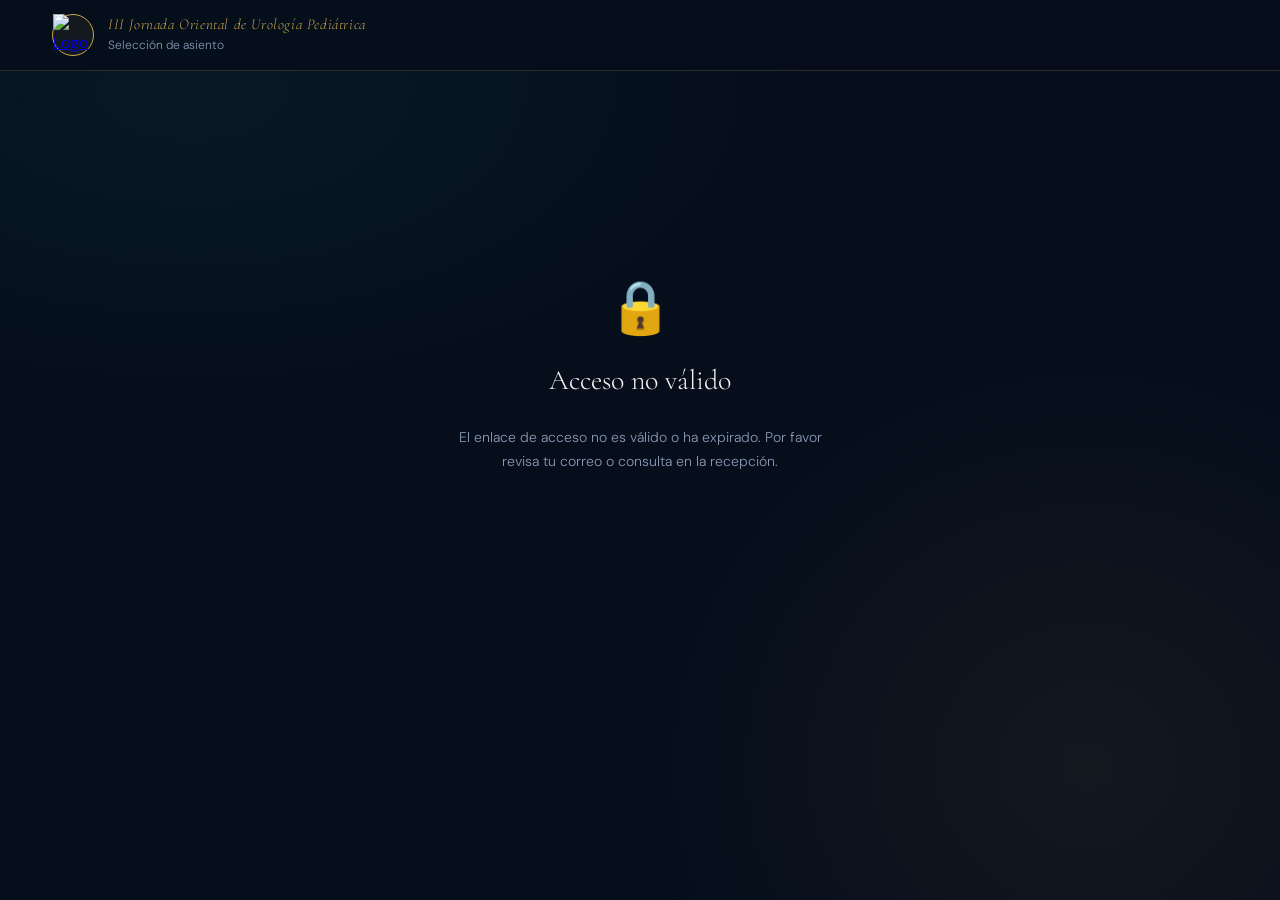
==== commit fe4110ad: "Correcion de URL de inscripcion y enlance de los logos" ====
--- a/asientos/index.html
+++ b/asientos/index.html
@@ -23,7 +23,9 @@
   <header class="seat-header" id="mainNav">
     <div class="seat-header__brand">
       <div class="nav-logo-mark" aria-hidden="true">
-        <img src="../img/logo/logo.png" alt="Logo" href="index.html" style="width:28px;height:28px;object-fit:contain;">
+        <a href="../index.html" class="" aria-label="III Jornada Oriental de Urología Pediátrica">
+          <img class="hero-logo-img" src="img/logo/logo.png" alt="Logo" style="width:28px;height:28px;object-fit:contain;">
+        </a> 
       </div>
       <div>
         <p class="seat-header__title">III Jornada Oriental de Urología Pediátrica</p>
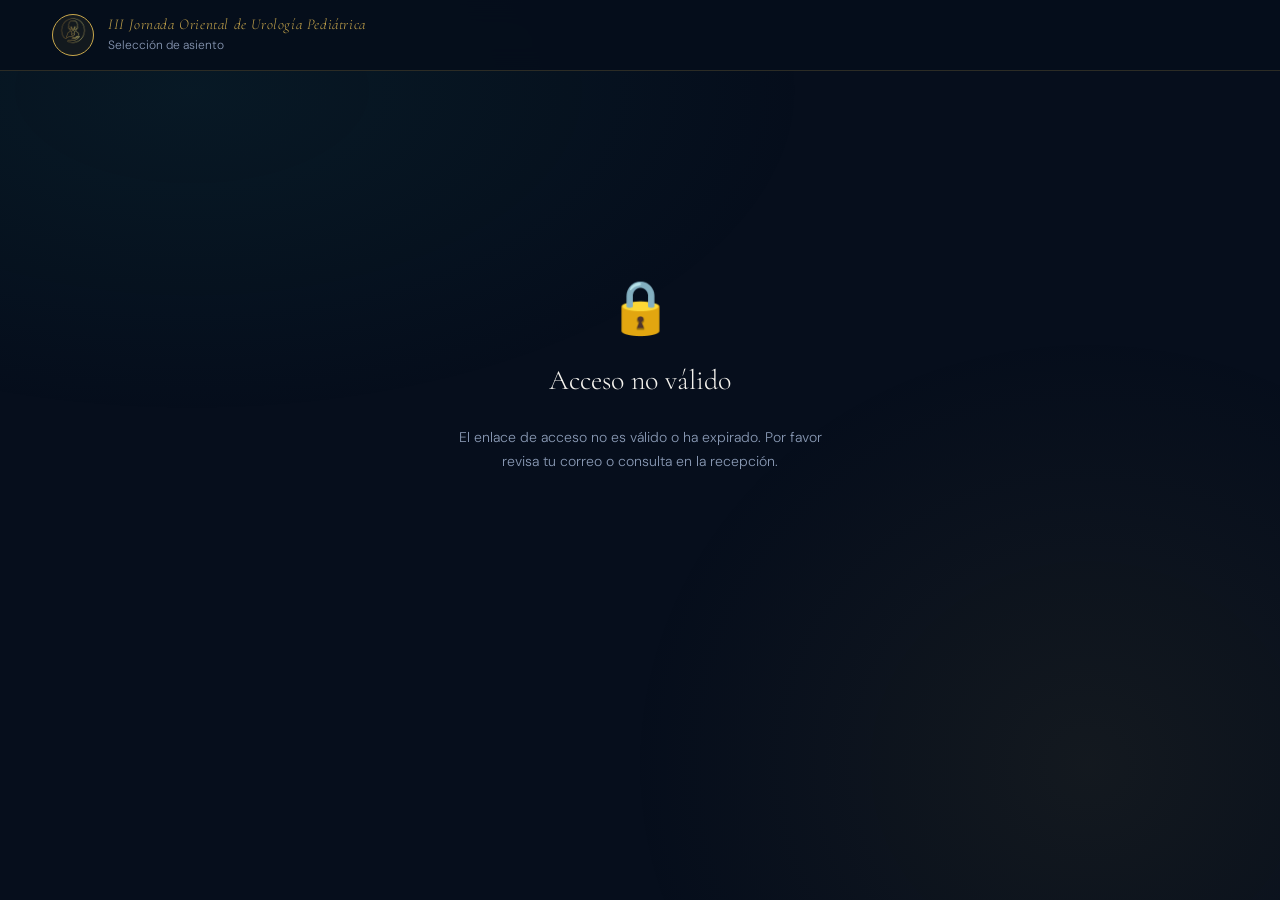
==== commit 2c6bd5b5: "Correcion de URL de los logos v2" ====
--- a/asientos/index.html
+++ b/asientos/index.html
@@ -24,7 +24,7 @@
     <div class="seat-header__brand">
       <div class="nav-logo-mark" aria-hidden="true">
         <a href="../index.html" class="" aria-label="III Jornada Oriental de Urología Pediátrica">
-          <img class="hero-logo-img" src="img/logo/logo.png" alt="Logo" style="width:28px;height:28px;object-fit:contain;">
+          <img class="hero-logo-img" src="../img/logo/logo.png" alt="Logo" style="width:28px;height:28px;object-fit:contain;">
         </a> 
       </div>
       <div>
